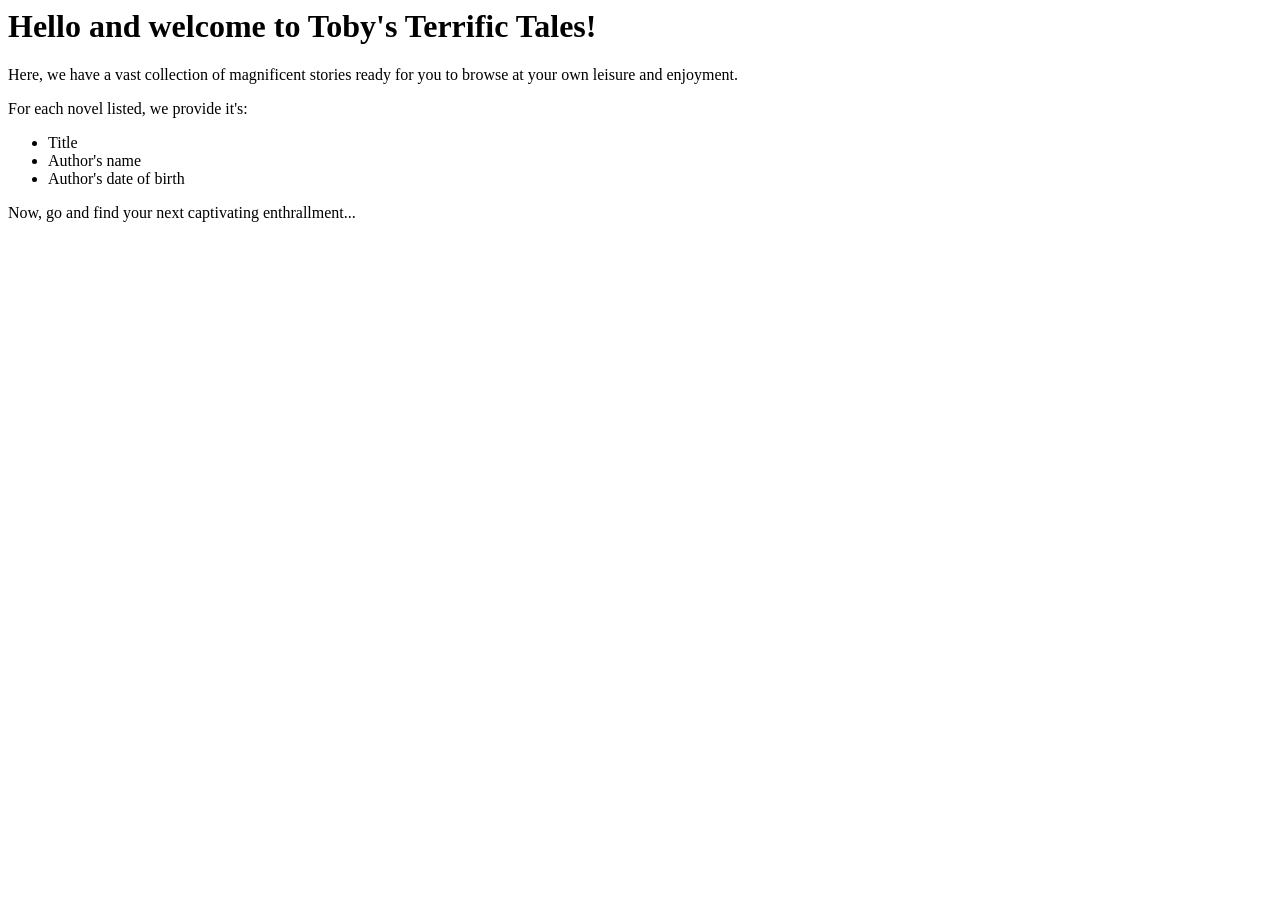
==== templates/index.html @ 25cd864c "Project setup" ====
<html>
    <head>
        <link rel="stylesheet" href="https://cdn.simplecss.org/simple.css">
    </head>
    <body>
        <h1>Hello and welcome to Toby's Terrific Tales!</h1>
        <p>Here, we have a vast collection of magnificent stories ready for you to browse at your own leisure and enjoyment.</p>
        <p>For each novel listed, we provide it's:</p>
        <ul>
            <li>Title</li>
            <li>Author's name</li>
            <li>Author's date of birth</li>
        </ul>
        <p>Now, go and find your next captivating enthrallment...</p>
    </body>
</html>
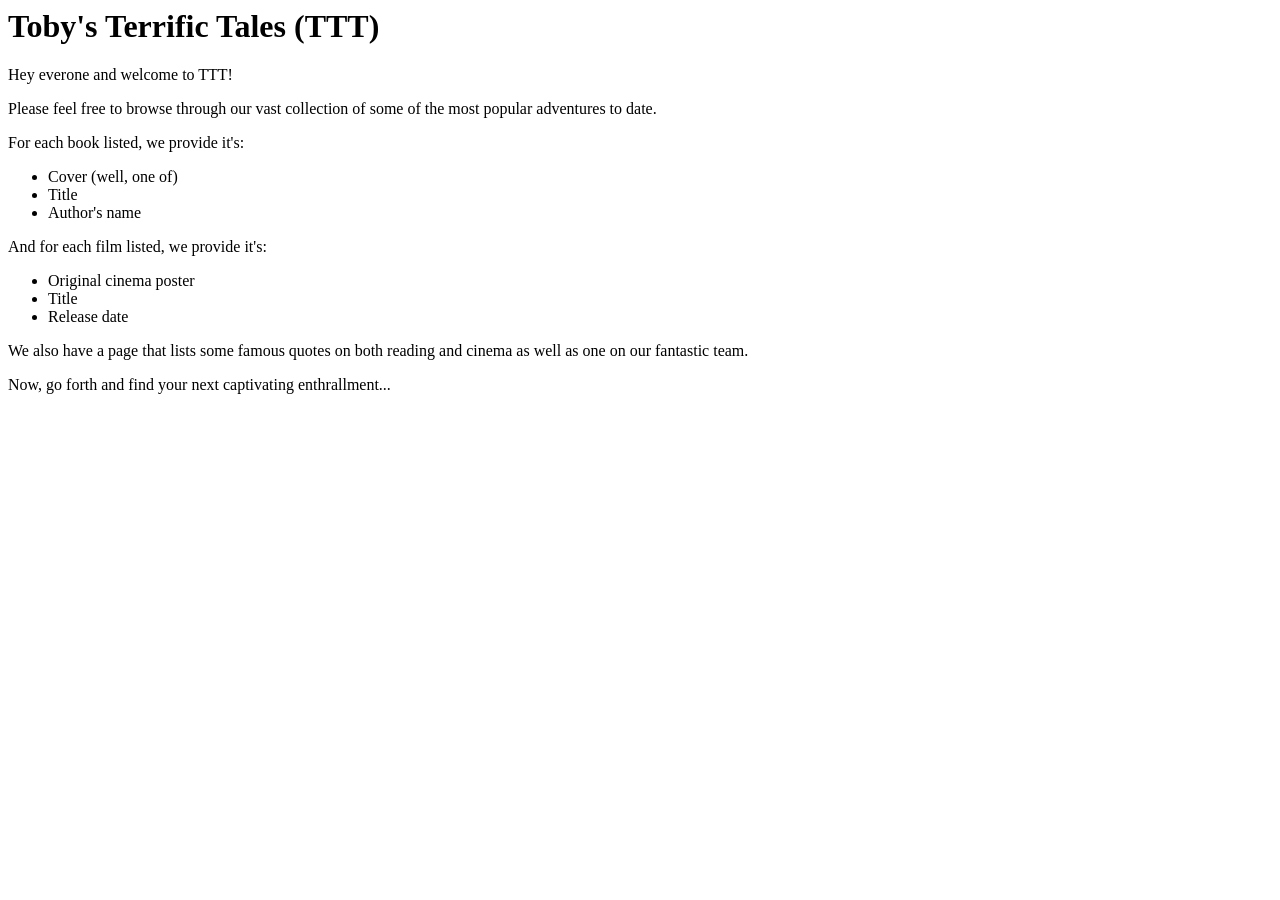
==== commit d7ccee0a: "Added thumbnails to /books and /films" ====
--- a/templates/index.html
+++ b/templates/index.html
@@ -1,16 +1,24 @@
 <html>
     <head>
-        <link rel="stylesheet" href="https://cdn.simplecss.org/simple.css">
+        <!-- <link rel="stylesheet" href="https://cdn.simplecss.org/simple.css"> -->
     </head>
     <body>
-        <h1>Hello and welcome to Toby's Terrific Tales!</h1>
-        <p>Here, we have a vast collection of magnificent stories ready for you to browse at your own leisure and enjoyment.</p>
-        <p>For each novel listed, we provide it's:</p>
+        <h1>Toby's Terrific Tales (TTT)</h1>
+        <p>Hey everone and welcome to TTT!</p>
+        <p>Please feel free to browse through our vast collection of some of the most popular adventures to date.</p>
+        <p>For each book listed, we provide it's:</p>
         <ul>
+            <li>Cover (well, one of)</li>
             <li>Title</li>
             <li>Author's name</li>
-            <li>Author's date of birth</li>
         </ul>
-        <p>Now, go and find your next captivating enthrallment...</p>
+        <p>And for each film listed, we provide it's:</p>
+        <ul>
+            <li>Original cinema poster</li>
+            <li>Title</li>
+            <li>Release date</li>
+        </ul>
+        <p>We also have a page that lists some famous quotes on both reading and cinema as well as one on our fantastic team.</p>
+        <p>Now, go forth and find your next captivating enthrallment...</p>
     </body>
 </html>
